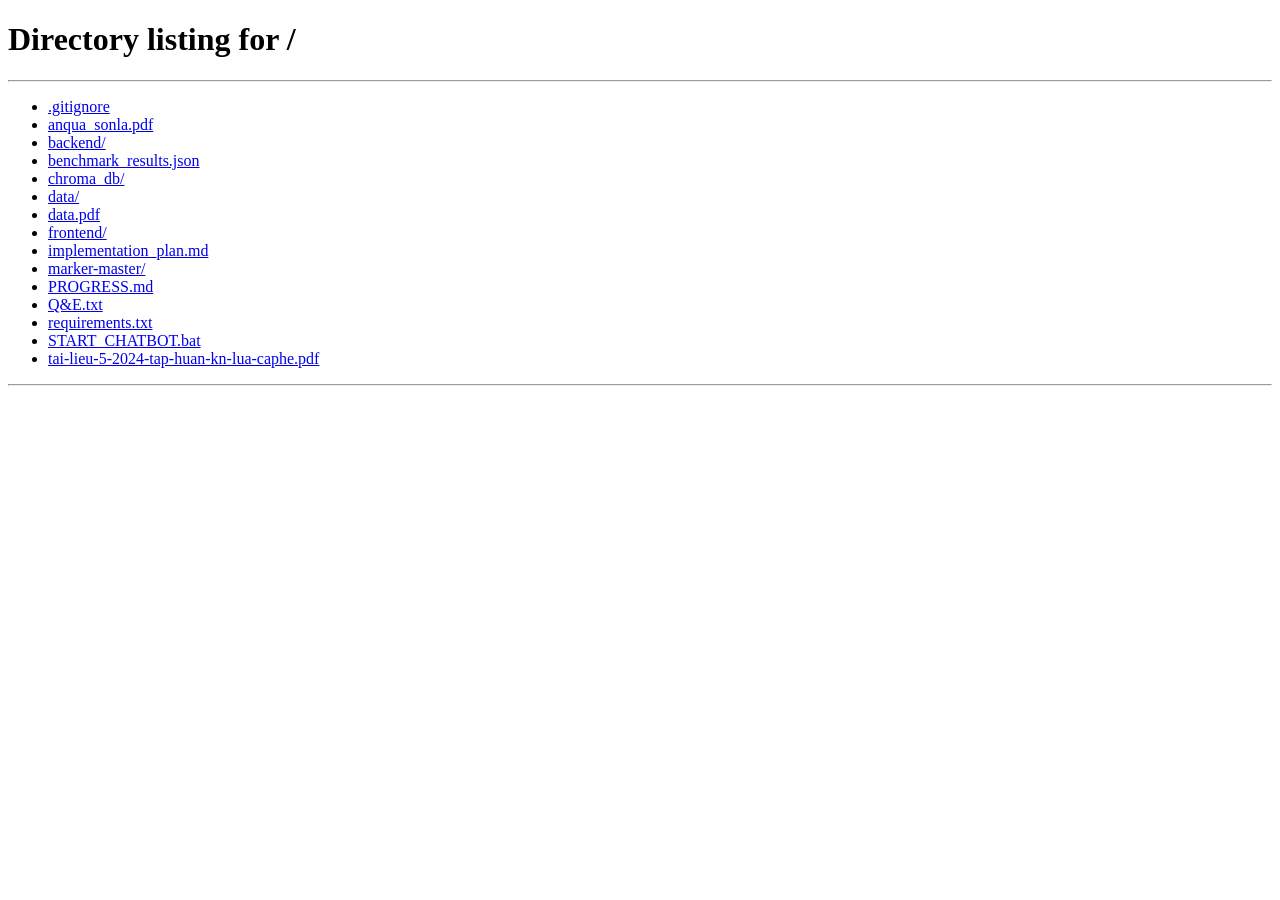
==== frontend/admin.html @ 33e337ba "Update_toan_dien" ====
<!DOCTYPE html>
<html lang="vi">
<head>
    <meta charset="UTF-8">
    <meta name="viewport" content="width=device-width, initial-scale=1.0">
    <title>Trang Quản Lý Hệ Thống — Nông Nghiệp AI</title>
    <meta name="description" content="Trang quản lý hệ thống Chatbot Nông nghiệp — Upload dữ liệu và Quản lý người dùng">
    <link rel="preconnect" href="https://fonts.googleapis.com">
    <link rel="preconnect" href="https://fonts.gstatic.com" crossorigin>
    <link href="https://fonts.googleapis.com/css2?family=Be+Vietnam+Pro:wght@300;400;500;600;700&display=swap" rel="stylesheet">
    <link rel="stylesheet" href="/static/style.css">
</head>
<body class="admin-page">
    <!-- Header Admin -->
    <header class="header">
        <div class="header-inner">
            <div class="logo">
                <div class="logo-icon">🌾</div>
                <div class="logo-text">
                    <span class="logo-title">Nông Nghiệp AI</span>
                    <span class="logo-sub">Trang Quản Lý Hệ Thống (Admin Dashboard)</span>
                </div>
            </div>
            <div class="header-actions">
                <a href="/" class="back-chat-btn">
                    ⬅️ Quay lại Chatbot
                </a>

                <div class="user-badge" id="userBadge">
                    <span class="user-avatar">👤</span>
                    <span class="user-name" id="usernameDisplay">admin</span>
                    <span class="role-tag" id="userRoleTag">admin</span>
                </div>

                <button class="logout-btn" id="logoutBtn" onclick="handleLogout()">
                    🚪 Đăng xuất
                </button>
            </div>
        </div>
    </header>

    <!-- Admin Dashboard Main Layout -->
    <main class="admin-view-standalone">
        <div class="admin-container">
            <div class="admin-header">
                <div class="admin-title">
                    <h2>⚙️ Trang Quản Lý Hệ Thống (Admin Dashboard)</h2>
                    <p>Tải lên tài liệu dữ liệu thô và Quản lý tài khoản người dùng</p>
                </div>
            </div>

            <!-- Admin Navigation Tabs -->
            <div class="admin-tabs">
                <button class="admin-tab-btn active" id="tabUploadBtn" onclick="switchAdminTab('upload')">
                    📁 Cập nhật Dữ liệu Thô (Data Pipeline)
                </button>
                <button class="admin-tab-btn" id="tabUsersBtn" onclick="switchAdminTab('users')">
                    👥 Quản lý Người dùng
                </button>
                <button class="admin-tab-btn" id="tabBenchmarkBtn" onclick="switchAdminTab('benchmark')">
                    📊 Đo lường Hiệu năng
                </button>
            </div>

            <!-- Tab 1: Upload Dữ liệu -->
            <div class="admin-tab-content" id="adminUploadSection">
                <div class="upload-card">
                    <h3>📤 Upload Tài liệu Nông Nghiệp Thô</h3>
                    <p>Hệ thống tự động sử dụng <strong>marker-master</strong> để chuyển đổi tài liệu (PDF, Word, TXT, MD, JSON) thành Chunks và cập nhật vào kho tri thức.</p>
                    
                    <form id="uploadForm" onsubmit="handleAdminUpload(event)">
                        <div class="file-drop-area">
                            <input type="file" id="uploadFileInput" accept=".pdf,.docx,.doc,.txt,.md,.json" required>
                            <div class="drop-text">
                                <span class="upload-icon">📂</span>
                                <p>Nhấp vào đây để chọn file hoặc kéo thả file tài liệu vào đây</p>
                                <span class="file-types">Hỗ trợ: PDF, Word (.docx), TXT, Markdown (.md), JSON</span>
                            </div>
                        </div>
                        <button type="submit" class="admin-submit-btn" id="uploadSubmitBtn">
                            🚀 Chạy Pipeline & Cập Nhật Tri Thức
                        </button>
                    </form>

                    <div class="upload-result hidden" id="uploadResultBox"></div>
                </div>
            </div>

            <!-- Tab 2: Quản lý Người dùng -->
            <div class="admin-tab-content hidden" id="adminUsersSection">
                <div class="users-card">
                    <div class="users-card-header">
                        <h3>👥 Danh sách Tài khoản Người dùng</h3>
                        <button class="refresh-btn" onclick="loadAdminUsers()">🔄 Tải lại</button>
                    </div>
                    
                    <div class="table-wrapper">
                        <table class="users-table">
                            <thead>
                                <tr>
                                    <th>ID</th>
                                    <th>Tài khoản</th>
                                    <th>Quyền hạn</th>
                                    <th>Trạng thái</th>
                                    <th>Ngày tạo</th>
                                    <th>Thao tác</th>
                                </tr>
                            </thead>
                            <tbody id="usersTableBody">
                                <tr>
                                    <td colspan="6" class="text-center">Đang tải danh sách...</td>
                                </tr>
                            </tbody>
                        </table>
                    </div>
                </div>
            </div>

            <!-- Tab 3: Benchmark / Đo lường -->
            <div class="admin-tab-content hidden" id="adminBenchmarkSection">
                <div class="benchmark-card">
                    <div class="benchmark-card-header">
                        <div>
                            <h3>📊 Đo lường Hiệu năng Chatbot</h3>
                            <p>Đánh giá LLM-as-a-Judge theo bộ câu hỏi chuẩn từ file Q&amp;E.txt</p>
                            <p class="benchmark-auto-note" id="benchmarkAutoNote" style="color:var(--accent-gold);font-size:12px;margin-top:4px">
                                🎯 Đánh giá tự động khi người dùng hỏi câu trùng với danh sách Q&amp;E.txt (các câu chưa hỏi sẽ ở trạng thái chờ)
                            </p>
                        </div>
                        <div style="display:flex;gap:8px;align-items:center">
                            <button class="benchmark-reload-btn" id="benchmarkReloadBtn" onclick="loadBenchmarkResults()">
                                🔄 Cập nhật bảng
                            </button>
                            <button class="benchmark-reload-btn" style="background:rgba(239,68,68,0.15);color:#ef4444;border-color:rgba(239,68,68,0.3)" onclick="resetBenchmarkResults()">
                                🗑️ Xoá kết quả
                            </button>
                        </div>
                    </div>

                    <!-- Summary Bar -->
                    <div class="benchmark-summary" id="benchmarkSummary" style="display:none">
                        <div class="summary-item">
                            <span class="summary-label">Tổng câu Q&amp;E</span>
                            <span class="summary-value" id="summTotal">-</span>
                        </div>
                        <div class="summary-item">
                            <span class="summary-label">Đã được hỏi</span>
                            <span class="summary-value" id="summDone">-</span>
                        </div>
                        <div class="summary-item">
                            <span class="summary-label">Điểm TB</span>
                            <span class="summary-value" id="summAvg" style="color:var(--accent-gold)">-</span>
                        </div>
                        <div class="summary-grades" id="summGrades"></div>
                    </div>

                    <!-- Progress Bar -->
                    <div class="benchmark-progress-wrap" id="benchmarkProgressWrap" style="display:none">
                        <div class="benchmark-progress-bar">
                            <div class="benchmark-progress-fill" id="benchmarkProgressFill" style="width:0%"></div>
                        </div>
                        <span class="benchmark-progress-label" id="benchmarkProgressLabel">0 / 0</span>
                    </div>

                    <!-- Table -->
                    <div class="benchmark-table-wrapper" id="benchmarkTableWrapper">
                        <div class="benchmark-empty" id="benchmarkEmpty">
                            <span>⏳</span>
                            <p>Đang tải danh sách câu hỏi đo lường...</p>
                        </div>
                        <table class="benchmark-table" id="benchmarkTable" style="display:none">
                            <thead>
                                <tr>
                                    <th style="width:3%">#</th>
                                    <th style="width:20%">Câu hỏi</th>
                                    <th style="width:22%">Đáp án chuẩn</th>
                                    <th style="width:25%">Đáp án Chatbot</th>
                                    <th style="width:14%">Điểm &amp; Xếp loại</th>
                                    <th style="width:16%">Chi tiết</th>
                                </tr>
                            </thead>
                            <tbody id="benchmarkTableBody"></tbody>
                        </table>
                    </div>
                </div>
            </div>
        </div>
    </main>

    <script src="/static/app.js"></script>
    <script>
        // Kiểm tra quyền Admin khi tải trang admin.html
        document.addEventListener("DOMContentLoaded", () => {
            const user = JSON.parse(localStorage.getItem("chat_user") || "null");
            if (!user || user.role !== "admin") {
                alert("⚠️ Bạn không có quyền truy cập trang Quản lý Hệ thống. Vui lòng đăng nhập với tài khoản Admin.");
                window.location.href = "/";
            } else {
                document.getElementById("usernameDisplay").textContent = user.username;
                document.getElementById("userRoleTag").textContent = user.role;
                loadAdminUsers();
            }
        });
    </script>
</body>
</html>
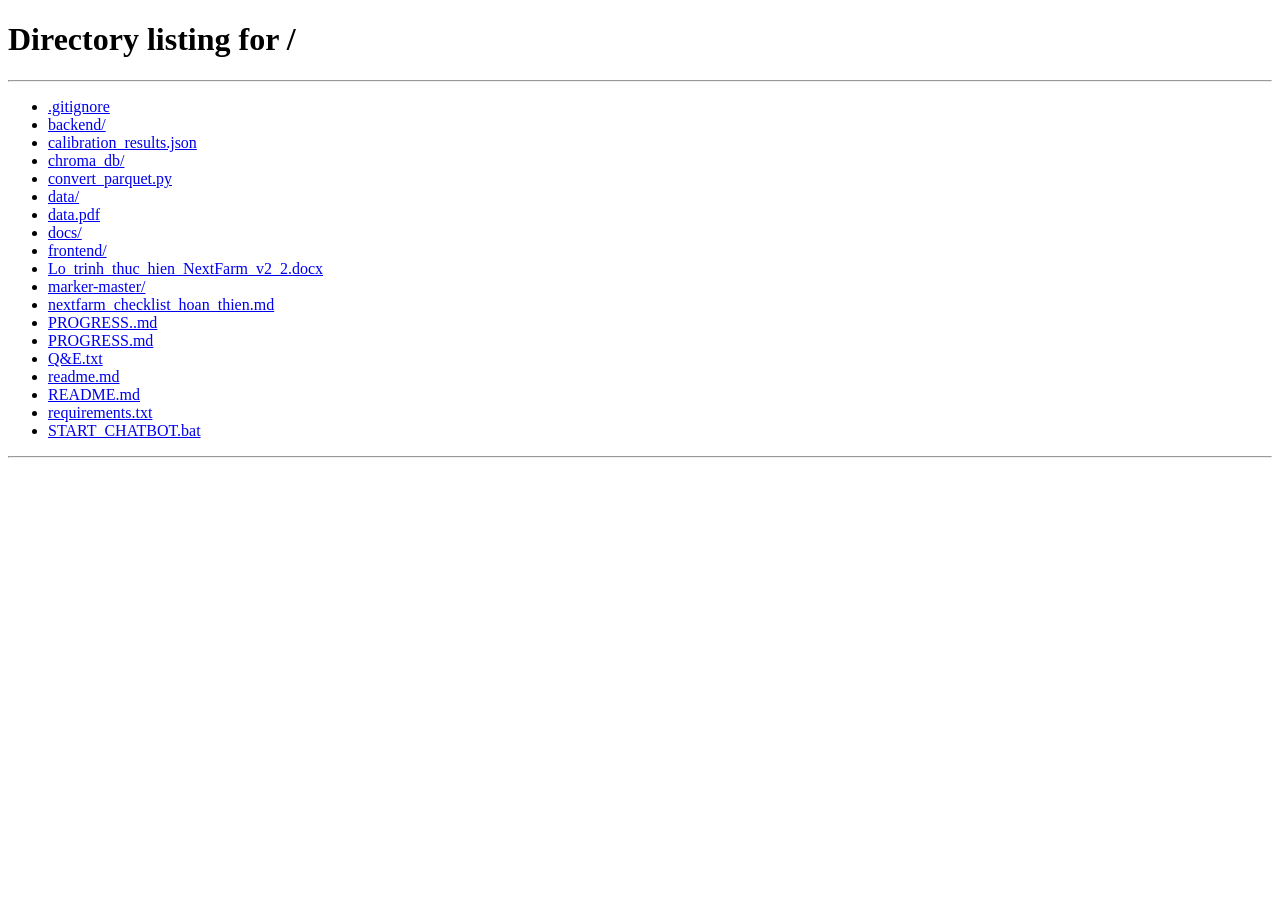
==== commit 231fa510: "Update chatbot" ====
--- a/frontend/admin.html
+++ b/frontend/admin.html
@@ -60,6 +60,9 @@
                 <button class="admin-tab-btn" id="tabBenchmarkBtn" onclick="switchAdminTab('benchmark')">
                     📊 Đo lường Hiệu năng
                 </button>
+                <button class="admin-tab-btn" id="tabMonitoringBtn" onclick="switchAdminTab('monitoring')">
+                    📡 Giám Sát Hệ Thống
+                </button>
             </div>
 
             <!-- Tab 1: Upload Dữ liệu -->
@@ -184,6 +187,27 @@
                     </div>
                 </div>
             </div>
+
+            <!-- Tab 4: Giám Sát Hệ Thống -->
+            <div class="admin-tab-content hidden" id="adminMonitoringSection">
+                <div class="benchmark-card">
+                    <div class="benchmark-card-header">
+                        <div>
+                            <h3>📡 Giám Sát Vận Hành Hệ Thống</h3>
+                            <p>Metric thời gian thực: tool failure rate, IAM deny, sensor quality, calibration</p>
+                        </div>
+                        <div style="display:flex;gap:8px;align-items:center">
+                            <button class="benchmark-reload-btn" id="monitoringReloadBtn" onclick="loadMonitoringStats()">
+                                🔄 Làm mới
+                            </button>
+                        </div>
+                    </div>
+
+                    <div id="monitoringContent" style="padding:16px 0">
+                        <p style="color:var(--text-muted);text-align:center">Đang tải metric...</p>
+                    </div>
+                </div>
+            </div>
         </div>
     </main>
 
@@ -201,6 +225,170 @@
                 loadAdminUsers();
             }
         });
+
+        // ─── Monitoring Tab ────────────────────────────────────────────────────
+        async function loadMonitoringStats() {
+            const user = JSON.parse(localStorage.getItem("chat_user") || "null");
+            const username = user ? user.username : "";
+            const container = document.getElementById("monitoringContent");
+            container.innerHTML = '<p style="color:var(--text-muted);text-align:center">Đang tải...</p>';
+            try {
+                const res = await fetch(`/api/monitoring/stats?username=${encodeURIComponent(username)}`);
+                if (!res.ok) throw new Error(await res.text());
+                const data = await res.json();
+                container.innerHTML = renderMonitoringStats(data);
+            } catch(e) {
+                container.innerHTML = `<p style="color:#ef4444;text-align:center">Lỗi: ${e.message}</p>`;
+            }
+        }
+
+        function renderMonitoringStats(data) {
+            const ts = data.generated_at ? new Date(data.generated_at).toLocaleString('vi-VN') : '-';
+            let html = `<p style="color:var(--text-muted);font-size:12px;margin-bottom:16px">Cập nhật lúc: ${ts}</p>`;
+
+            // ── Acceptance Benchmark ──────────────────────────────────────────────
+            const ab = data.acceptance_benchmark;
+            if (ab) {
+                const statusColor = ab.status === 'ACCEPTED' ? '#22c55e' : '#ef4444';
+                const modeWarn = ab.evaluation_mode === 'schema_check_only' ?
+                    ' <span style="color:#f59e0b;font-size:11px">(⚠️ schema check only — không phải nghiệm thu thật)</span>' : '';
+                html += `
+                <div style="background:rgba(255,255,255,0.04);border:1px solid rgba(255,255,255,0.1);border-radius:12px;padding:16px;margin-bottom:16px">
+                    <h4 style="margin:0 0 12px 0;color:var(--accent-gold)">📊 Acceptance Benchmark (260 câu)</h4>
+                    <div style="display:grid;grid-template-columns:repeat(auto-fill,minmax(160px,1fr));gap:12px">
+                        <div><span style="color:var(--text-muted);font-size:12px">Trạng thái</span><br><strong style="color:${statusColor}">${ab.status || '-'}${modeWarn}</strong></div>
+                        <div><span style="color:var(--text-muted);font-size:12px">Accuracy</span><br><strong>${ab.overall_accuracy_pct ?? '-'}%</strong></div>
+                        <div><span style="color:var(--text-muted);font-size:12px">IAM Leaks</span><br><strong style="color:${(ab.iam_cross_farm_leaks||0)===0?'#22c55e':'#ef4444'}">${ab.iam_cross_farm_leaks ?? '-'}</strong></div>
+                        <div><span style="color:var(--text-muted);font-size:12px">Latency p50</span><br><strong>${ab.p50_latency_ms ?? '-'}ms</strong></div>
+                        <div><span style="color:var(--text-muted);font-size:12px">Latency p95</span><br><strong>${ab.p95_latency_ms ?? '-'}ms</strong></div>
+                        <div><span style="color:var(--text-muted);font-size:12px">Đánh giá lúc</span><br><strong style="font-size:11px">${ab.evaluated_at ? new Date(ab.evaluated_at).toLocaleString('vi-VN') : '-'}</strong></div>
+                    </div>
+                </div>`;
+            }
+
+            // ── Calibration ───────────────────────────────────────────────────────
+            const cal = data.calibration;
+            if (cal) {
+                html += `
+                <div style="background:rgba(255,255,255,0.04);border:1px solid rgba(255,255,255,0.1);border-radius:12px;padding:16px;margin-bottom:16px">
+                    <h4 style="margin:0 0 12px 0;color:var(--accent-gold)">🎯 Threshold Calibration</h4>
+                    <div style="display:grid;grid-template-columns:repeat(auto-fill,minmax(160px,1fr));gap:12px">
+                        <div><span style="color:var(--text-muted);font-size:12px">Threshold hiện tại</span><br><strong>${cal.current_threshold ?? '-'}</strong></div>
+                        <div><span style="color:var(--text-muted);font-size:12px">Threshold tối ưu</span><br><strong style="color:#22c55e">${cal.optimal_threshold ?? '-'}</strong></div>
+                        <div><span style="color:var(--text-muted);font-size:12px">F1 tối ưu</span><br><strong>${cal.optimal_f1 ?? '-'}</strong></div>
+                    </div>
+                    ${cal.recommendation ? `<p style="font-size:12px;color:var(--text-muted);margin:10px 0 0 0">${cal.recommendation}</p>` : ''}
+                </div>`;
+            }
+
+            // ── IAM Stats ─────────────────────────────────────────────────────────
+            const iam = data.iam_stats;
+            if (iam) {
+                const denyColor = iam.deny_count > 0 ? '#f59e0b' : '#22c55e';
+                html += `
+                <div style="background:rgba(255,255,255,0.04);border:1px solid rgba(255,255,255,0.1);border-radius:12px;padding:16px;margin-bottom:16px">
+                    <h4 style="margin:0 0 12px 0;color:var(--accent-gold)">🔒 IAM / Cross-Farm Access Control</h4>
+                    <div style="display:grid;grid-template-columns:repeat(auto-fill,minmax(160px,1fr));gap:12px">
+                        <div><span style="color:var(--text-muted);font-size:12px">Tổng IAM checks</span><br><strong>${iam.total_checks ?? 0}</strong></div>
+                        <div><span style="color:var(--text-muted);font-size:12px">Cross-farm bị chặn</span><br><strong style="color:${denyColor}">${iam.deny_count ?? 0}</strong></div>
+                        <div><span style="color:var(--text-muted);font-size:12px">Deny rate</span><br><strong>${iam.deny_rate_pct ?? 0}%</strong></div>
+                    </div>
+                    ${iam.recent_denies && iam.recent_denies.length > 0 ? `
+                    <p style="font-size:12px;color:var(--text-muted);margin:10px 0 4px 0">Log chặn gần nhất:</p>
+                    <div style="font-size:11px;max-height:100px;overflow:auto">${iam.recent_denies.slice(-5).map(d =>
+                        `<div style="padding:2px 0;border-bottom:1px solid rgba(255,255,255,0.06)">${d.timestamp ? new Date(d.timestamp).toLocaleTimeString('vi-VN') : ''} — user: <b>${d.username}</b>, farm: <b>${d.farm_id}</b></div>`
+                    ).join('')}</div>` : ''}
+                </div>`;
+            }
+
+            // ── Sensor Quality ────────────────────────────────────────────────────
+            const sq = data.sensor_quality;
+            if (sq && sq.total_reads > 0) {
+                html += `
+                <div style="background:rgba(255,255,255,0.04);border:1px solid rgba(255,255,255,0.1);border-radius:12px;padding:16px;margin-bottom:16px">
+                    <h4 style="margin:0 0 12px 0;color:var(--accent-gold)">📶 Sensor Quality Distribution</h4>
+                    <div style="display:grid;grid-template-columns:repeat(auto-fill,minmax(160px,1fr));gap:12px">
+                        <div><span style="color:var(--text-muted);font-size:12px">Tổng reads</span><br><strong>${sq.total_reads}</strong></div>
+                        <div><span style="color:var(--text-muted);font-size:12px">Fresh 🟢</span><br><strong style="color:#22c55e">${sq.fresh_count}</strong></div>
+                        <div><span style="color:var(--text-muted);font-size:12px">Stale 🟡</span><br><strong style="color:#f59e0b">${sq.stale_count} (${sq.stale_rate_pct}%)</strong></div>
+                        <div><span style="color:var(--text-muted);font-size:12px">Missing 🔴</span><br><strong style="color:#ef4444">${sq.missing_count} (${sq.missing_rate_pct}%)</strong></div>
+                    </div>
+                </div>`;
+            }
+
+            // ── Tool Metrics ──────────────────────────────────────────────────────
+            const tools = data.tool_metrics;
+            if (tools && Object.keys(tools).length > 0) {
+                let toolRows = Object.entries(tools).map(([name, m]) => `
+                    <tr>
+                        <td style="font-family:monospace;font-size:12px">${name}</td>
+                        <td>${m.call_count}</td>
+                        <td style="color:${m.failure_rate_pct>5?'#ef4444':'#22c55e'}">${m.failure_rate_pct}%</td>
+                        <td>${m.avg_latency_ms}ms</td>
+                        <td>${m.p95_latency_ms}ms</td>
+                        <td style="font-size:11px">${m.last_call_at ? new Date(m.last_call_at).toLocaleTimeString('vi-VN') : '-'}</td>
+                    </tr>`).join('');
+                html += `
+                <div style="background:rgba(255,255,255,0.04);border:1px solid rgba(255,255,255,0.1);border-radius:12px;padding:16px;margin-bottom:16px">
+                    <h4 style="margin:0 0 12px 0;color:var(--accent-gold)">🔧 Tool Call Metrics</h4>
+                    <div style="overflow-x:auto">
+                    <table style="width:100%;border-collapse:collapse;font-size:13px">
+                        <thead><tr style="color:var(--text-muted);border-bottom:1px solid rgba(255,255,255,0.1)">
+                            <th style="text-align:left;padding:6px">Tool</th>
+                            <th style="text-align:right;padding:6px">Calls</th>
+                            <th style="text-align:right;padding:6px">Fail Rate</th>
+                            <th style="text-align:right;padding:6px">Avg Lat</th>
+                            <th style="text-align:right;padding:6px">p95 Lat</th>
+                            <th style="text-align:right;padding:6px">Last Call</th>
+                        </tr></thead>
+                        <tbody>${toolRows}</tbody>
+                    </table>
+                    </div>
+                </div>`;
+            } else {
+                html += `<p style="color:var(--text-muted);font-size:13px">Chưa có tool nào được gọi kể từ khi server khởi động.</p>`;
+            }
+
+            html += `<p style="color:var(--text-muted);font-size:11px;margin-top:8px">${data.note || ''}</p>`;
+            return html;
+        }
+
+        // Override switchAdminTab để thêm monitoring tab
+        const _origSwitchAdminTab = typeof switchAdminTab !== 'undefined' ? switchAdminTab : null;
+        function switchAdminTab(tabName) {
+            const tabs = {
+                upload: 'adminUploadSection',
+                users: 'adminUsersSection',
+                benchmark: 'adminBenchmarkSection',
+                monitoring: 'adminMonitoringSection',
+            };
+            const btnIds = {
+                upload: 'tabUploadBtn',
+                users: 'tabUsersBtn',
+                benchmark: 'tabBenchmarkBtn',
+                monitoring: 'tabMonitoringBtn',
+            };
+            Object.values(tabs).forEach(id => {
+                const el = document.getElementById(id);
+                if (el) el.classList.add('hidden');
+            });
+            Object.values(btnIds).forEach(id => {
+                const el = document.getElementById(id);
+                if (el) el.classList.remove('active');
+            });
+            const target = tabs[tabName];
+            const btnTarget = btnIds[tabName];
+            if (target) { const el = document.getElementById(target); if (el) el.classList.remove('hidden'); }
+            if (btnTarget) { const el = document.getElementById(btnTarget); if (el) el.classList.add('active'); }
+
+            if (tabName === 'monitoring') {
+                loadMonitoringStats();
+            } else if (tabName === 'users') {
+                if (typeof loadAdminUsers === 'function') loadAdminUsers();
+            } else if (tabName === 'benchmark') {
+                if (typeof loadBenchmarkResults === 'function') loadBenchmarkResults();
+            }
+        }
     </script>
 </body>
 </html>
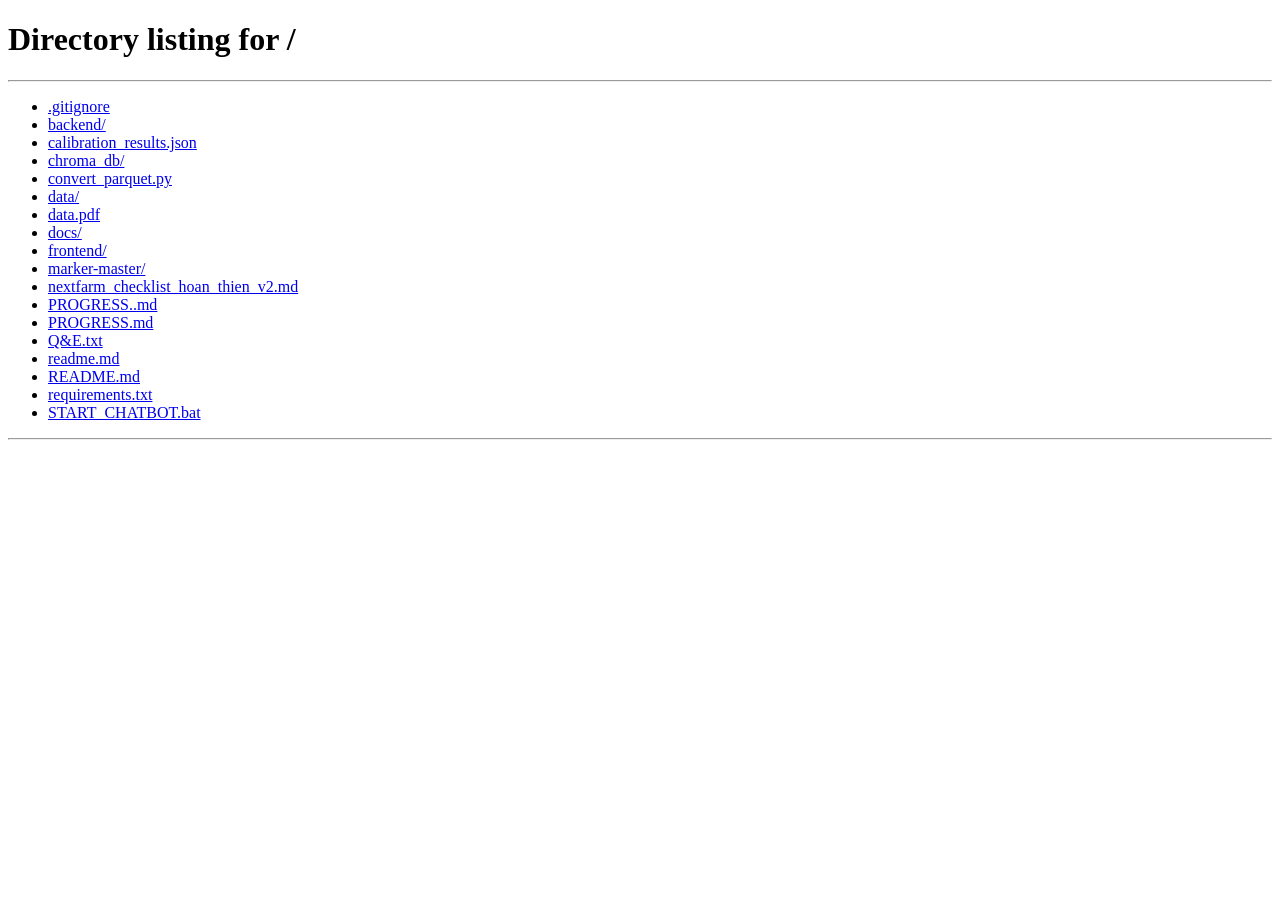
==== commit 448806fb: "update_sua_loi" ====
--- a/frontend/admin.html
+++ b/frontend/admin.html
@@ -245,6 +245,44 @@
         function renderMonitoringStats(data) {
             const ts = data.generated_at ? new Date(data.generated_at).toLocaleString('vi-VN') : '-';
             let html = `<p style="color:var(--text-muted);font-size:12px;margin-bottom:16px">Cập nhật lúc: ${ts}</p>`;
+
+            // ── Alerts Banner (tự động) ─────────────────────────────────────────────
+            const alerts = data.alerts || [];
+            if (alerts.length > 0) {
+                const criticalAlerts = alerts.filter(a => a.level === 'CRITICAL');
+                const warningAlerts  = alerts.filter(a => a.level === 'WARNING');
+                html += `<div id="alertsBanner" style="margin-bottom:18px">`;
+                if (criticalAlerts.length > 0) {
+                    html += `<div style="background:rgba(239,68,68,0.15);border:1.5px solid #ef4444;border-radius:10px;padding:14px 16px;margin-bottom:10px">
+                        <div style="display:flex;align-items:center;gap:8px;margin-bottom:8px">
+                            <span style="font-size:18px">🚨</span>
+                            <strong style="color:#ef4444;font-size:14px">CRITICAL — Cần xử lý ngay (${criticalAlerts.length} cảnh báo)</strong>
+                        </div>
+                        ${criticalAlerts.map(a => `<div style="font-size:12px;color:#fca5a5;padding:4px 0;border-bottom:1px solid rgba(239,68,68,0.2)">
+                            <code style="font-size:11px;background:rgba(239,68,68,0.2);padding:1px 5px;border-radius:3px">${a.code}</code>
+                            &nbsp;${a.message}
+                        </div>`).join('')}
+                    </div>`;
+                }
+                if (warningAlerts.length > 0) {
+                    html += `<div style="background:rgba(245,158,11,0.12);border:1.5px solid #f59e0b;border-radius:10px;padding:14px 16px">
+                        <div style="display:flex;align-items:center;gap:8px;margin-bottom:8px">
+                            <span style="font-size:18px">⚠️</span>
+                            <strong style="color:#f59e0b;font-size:14px">Cảnh báo (${warningAlerts.length} vấn đề)</strong>
+                        </div>
+                        ${warningAlerts.map(a => `<div style="font-size:12px;color:#fcd34d;padding:4px 0;border-bottom:1px solid rgba(245,158,11,0.2)">
+                            <code style="font-size:11px;background:rgba(245,158,11,0.2);padding:1px 5px;border-radius:3px">${a.code}</code>
+                            &nbsp;${a.message}
+                        </div>`).join('')}
+                    </div>`;
+                }
+                html += `</div>`;
+            } else {
+                html += `<div style="background:rgba(34,197,94,0.1);border:1px solid rgba(34,197,94,0.4);border-radius:10px;padding:12px 16px;margin-bottom:16px;display:flex;align-items:center;gap:10px">
+                    <span style="font-size:18px">✅</span>
+                    <strong style="color:#22c55e;font-size:13px">Không có cảnh báo — Hệ thống hoạt động bình thường</strong>
+                </div>`;
+            }
 
             // ── Acceptance Benchmark ──────────────────────────────────────────────
             const ab = data.acceptance_benchmark;
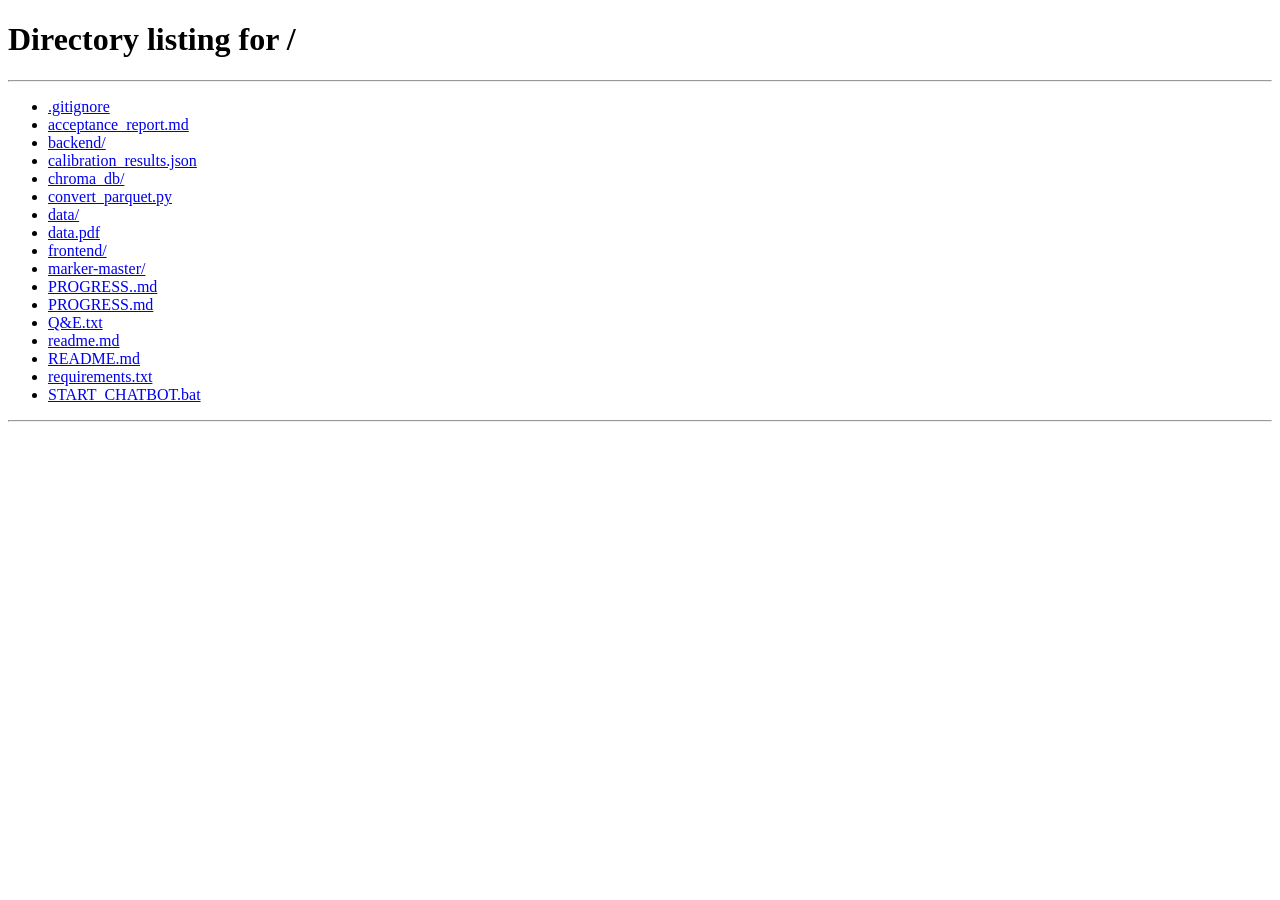
==== commit 7398905d: "feat: bo sung theo doi token & chi phi Gemini, tich hop Key Pool vao Admin Dashboard, tang test len " ====
--- a/frontend/admin.html
+++ b/frontend/admin.html
@@ -63,6 +63,9 @@
                 <button class="admin-tab-btn" id="tabMonitoringBtn" onclick="switchAdminTab('monitoring')">
                     📡 Giám Sát Hệ Thống
                 </button>
+                <button class="admin-tab-btn" id="tabExpertReviewBtn" onclick="switchAdminTab('expertReview')">
+                    🧑‍🌾 Review Chuyên Gia
+                </button>
             </div>
 
             <!-- Tab 1: Upload Dữ liệu -->
@@ -206,6 +209,68 @@
                     <div id="monitoringContent" style="padding:16px 0">
                         <p style="color:var(--text-muted);text-align:center">Đang tải metric...</p>
                     </div>
+                </div>
+            </div>
+        </div>
+
+        <!-- Tab 5: Review Chuyên Gia Nông Học -->
+        <div class="admin-tab-content hidden" id="adminExpertReviewSection">
+            <div class="benchmark-card">
+                <div class="benchmark-card-header">
+                    <div>
+                        <h3>🧑‍🌾 Review Chuyên Gia Nông Học</h3>
+                        <p>Chuyên gia đánh giá Đúng/Sai/Không chắc cho câu trả lời chatbot — từ benchmark chuẩn và/hoặc hội thoại thật của người dùng</p>
+                    </div>
+                    <div style="display:flex;gap:8px;align-items:center">
+                        <select id="expertReviewSourceFilter" onchange="loadExpertReviewQueue()" style="padding:6px 10px;border-radius:8px">
+                            <option value="all">Tất cả nguồn</option>
+                            <option value="benchmark">Chỉ Benchmark 260 câu (đã có AI-Judge)</option>
+                            <option value="conversations">Chỉ Hội thoại thật (chưa qua AI-Judge)</option>
+                        </select>
+                        <button class="benchmark-reload-btn" onclick="loadExpertReviewQueue()">🔄 Tải lại</button>
+                    </div>
+                </div>
+                <div class="benchmark-summary" id="expertReviewSummary" style="display:none">
+                    <div class="summary-item">
+                        <span class="summary-label">Tổng số câu</span>
+                        <span class="summary-value" id="erTotal">-</span>
+                    </div>
+                    <div class="summary-item">
+                        <span class="summary-label">Từ Benchmark</span>
+                        <span class="summary-value" id="erBenchCount">-</span>
+                    </div>
+                    <div class="summary-item">
+                        <span class="summary-label">Từ Hội thoại thật</span>
+                        <span class="summary-value" id="erConvCount">-</span>
+                    </div>
+                    <div class="summary-item">
+                        <span class="summary-label">Đã review</span>
+                        <span class="summary-value" id="erReviewed">-</span>
+                    </div>
+                    <div class="summary-item">
+                        <span class="summary-label">Đồng thuận với AI-Judge</span>
+                        <span class="summary-value" id="erAgreement" style="color:var(--accent-gold)">-</span>
+                    </div>
+                </div>
+                <div class="benchmark-table-wrapper" id="expertReviewWrapper">
+                    <div class="benchmark-empty" id="expertReviewEmpty">
+                        <span>⏳</span><p>Đang tải danh sách câu hỏi cần review...</p>
+                    </div>
+                    <table class="benchmark-table" id="expertReviewTable" style="display:none">
+                        <thead>
+                            <tr>
+                                <th style="width:3%">#</th>
+                                <th style="width:7%">Nguồn</th>
+                                <th style="width:16%">Câu hỏi</th>
+                                <th style="width:16%">Đáp án chuẩn</th>
+                                <th style="width:20%">Đáp án Chatbot</th>
+                                <th style="width:9%">AI-Judge</th>
+                                <th style="width:14%">Đánh giá Chuyên Gia</th>
+                                <th style="width:15%">Ghi chú</th>
+                            </tr>
+                        </thead>
+                        <tbody id="expertReviewTableBody"></tbody>
+                    </table>
                 </div>
             </div>
         </div>
@@ -387,8 +452,207 @@
                 html += `<p style="color:var(--text-muted);font-size:13px">Chưa có tool nào được gọi kể từ khi server khởi động.</p>`;
             }
 
+            // ── Gemini Key Pool (8 slots) ─────────────────────────────────────────
+            const pool = data.gemini_pool || [];
+            if (pool.length > 0) {
+                const activeCount = pool.filter(k => k.status === 'active').length;
+                const rateLimitedCount = pool.filter(k => k.status === 'rate_limited').length;
+                const invalidCount = pool.filter(k => k.status === 'invalid').length;
+                let poolRows = pool.map(k => {
+                    let statusBadge = '<span style="color:#22c55e">🟢 Active</span>';
+                    if (k.status === 'rate_limited') {
+                        statusBadge = `<span style="color:#f59e0b">🟡 Rate-limited (${k.cooldown_remaining_seconds}s)</span>`;
+                    } else if (k.status === 'invalid') {
+                        statusBadge = '<span style="color:#ef4444">🔴 Invalid</span>';
+                    }
+                    const isCurrentBadge = k.is_current ? '<span style="background:rgba(34,197,94,0.2);color:#22c55e;padding:2px 6px;border-radius:4px;font-size:11px">⭐ Đang dùng</span>' : '-';
+                    return `
+                        <tr style="${k.is_current ? 'background:rgba(255,255,255,0.03)' : ''}">
+                            <td style="font-weight:600">KEY_${k.key_index} <code style="font-size:11px;color:var(--text-muted)">${k.key_preview}</code></td>
+                            <td>${statusBadge}</td>
+                            <td>${isCurrentBadge}</td>
+                            <td style="text-align:right">${k.total_calls}</td>
+                            <td style="text-align:right;color:${k.total_errors > 0 ? '#f59e0b' : 'inherit'}">${k.total_errors}</td>
+                            <td style="text-align:right">${k.rotations_caused}</td>
+                        </tr>
+                    `;
+                }).join('');
+
+                html += `
+                <div style="background:rgba(255,255,255,0.04);border:1px solid rgba(255,255,255,0.1);border-radius:12px;padding:16px;margin-bottom:16px">
+                    <div style="display:flex;justify-content:space-between;align-items:center;margin-bottom:12px">
+                        <h4 style="margin:0;color:var(--accent-gold)">🔑 Trạng Thái Gemini Key Pool (${pool.length} keys)</h4>
+                        <div style="font-size:12px">
+                            <span style="color:#22c55e">🟢 ${activeCount} Active</span> &bull; 
+                            <span style="color:#f59e0b">🟡 ${rateLimitedCount} Cooldown</span> &bull; 
+                            <span style="color:#ef4444">🔴 ${invalidCount} Invalid</span>
+                        </div>
+                    </div>
+                    <div style="overflow-x:auto">
+                    <table style="width:100%;border-collapse:collapse;font-size:13px">
+                        <thead><tr style="color:var(--text-muted);border-bottom:1px solid rgba(255,255,255,0.1)">
+                            <th style="text-align:left;padding:6px">Slot</th>
+                            <th style="text-align:left;padding:6px">Trạng thái</th>
+                            <th style="text-align:left;padding:6px">Hiện tại</th>
+                            <th style="text-align:right;padding:6px">Thành công</th>
+                            <th style="text-align:right;padding:6px">Lỗi</th>
+                            <th style="text-align:right;padding:6px">Xoay vòng</th>
+                        </tr></thead>
+                        <tbody>${poolRows}</tbody>
+                    </table>
+                    </div>
+                </div>`;
+            }
+
+            // ── Gemini Token & Cost Tracking ──────────────────────────────────────
+            const usage = data.gemini_usage;
+            if (usage && (usage.total_calls > 0 || usage.total_tokens > 0)) {
+                const models = Object.entries(usage.by_model || {});
+                let modelRows = models.map(([mName, m]) => `
+                    <tr>
+                        <td style="font-family:monospace;font-size:12px">${mName}</td>
+                        <td style="text-align:right">${m.calls}</td>
+                        <td style="text-align:right">${(m.prompt_tokens||0).toLocaleString()}</td>
+                        <td style="text-align:right">${(m.candidate_tokens||0).toLocaleString()}</td>
+                        <td style="text-align:right;font-weight:600">${(m.total_tokens||0).toLocaleString()}</td>
+                        <td style="text-align:right;color:#60a5fa">$${m.estimated_cost_usd}</td>
+                        <td style="text-align:right;color:#34d399">${m.estimated_cost_vnd.toLocaleString('vi-VN')} đ</td>
+                    </tr>
+                `).join('');
+
+                html += `
+                <div style="background:rgba(255,255,255,0.04);border:1px solid rgba(255,255,255,0.1);border-radius:12px;padding:16px;margin-bottom:16px">
+                    <h4 style="margin:0 0 12px 0;color:var(--accent-gold)">💰 Thống Kê Chi Phí & Token Gemini (Ước Tính)</h4>
+                    <div style="display:grid;grid-template-columns:repeat(auto-fill,minmax(150px,1fr));gap:12px;margin-bottom:14px">
+                        <div><span style="color:var(--text-muted);font-size:12px">Tổng lượt gọi API</span><br><strong style="font-size:16px">${usage.total_calls}</strong></div>
+                        <div><span style="color:var(--text-muted);font-size:12px">Tổng Tokens</span><br><strong style="font-size:16px">${usage.total_tokens.toLocaleString()}</strong></div>
+                        <div><span style="color:var(--text-muted);font-size:12px">Prompt / Output</span><br><span style="font-size:12px">${usage.total_prompt_tokens.toLocaleString()} / ${usage.total_candidate_tokens.toLocaleString()}</span></div>
+                        <div><span style="color:var(--text-muted);font-size:12px">Chi phí (USD)</span><br><strong style="color:#60a5fa;font-size:16px">$${usage.estimated_cost_usd}</strong></div>
+                        <div><span style="color:var(--text-muted);font-size:12px">Quy đổi (VNĐ)</span><br><strong style="color:#34d399;font-size:16px">${usage.estimated_cost_vnd.toLocaleString('vi-VN')} đ</strong></div>
+                    </div>
+                    ${models.length > 0 ? `
+                    <div style="overflow-x:auto">
+                    <table style="width:100%;border-collapse:collapse;font-size:12px">
+                        <thead><tr style="color:var(--text-muted);border-bottom:1px solid rgba(255,255,255,0.1)">
+                            <th style="text-align:left;padding:6px">Model</th>
+                            <th style="text-align:right;padding:6px">Calls</th>
+                            <th style="text-align:right;padding:6px">Prompt Tokens</th>
+                            <th style="text-align:right;padding:6px">Output Tokens</th>
+                            <th style="text-align:right;padding:6px">Tổng Tokens</th>
+                            <th style="text-align:right;padding:6px">Chi Phí (USD)</th>
+                            <th style="text-align:right;padding:6px">Chi Phí (VNĐ)</th>
+                        </tr></thead>
+                        <tbody>${modelRows}</tbody>
+                    </table>
+                    </div>` : ''}
+                </div>`;
+            }
+
             html += `<p style="color:var(--text-muted);font-size:11px;margin-top:8px">${data.note || ''}</p>`;
             return html;
+        }
+
+        // ─── Expert Review Tab (Benchmark + Hội thoại thật) ────────────────────────────
+        async function loadExpertReviewQueue() {
+            const user = JSON.parse(localStorage.getItem("chat_user") || "null");
+            const username = user ? user.username : "";
+            const sourceFilter = document.getElementById("expertReviewSourceFilter").value;
+            const empty = document.getElementById("expertReviewEmpty");
+            const table = document.getElementById("expertReviewTable");
+            const tbody = document.getElementById("expertReviewTableBody");
+            const summary = document.getElementById("expertReviewSummary");
+
+            empty.style.display = "flex";
+            table.style.display = "none";
+            empty.innerHTML = "<span>⏳</span><p>Đang tải...</p>";
+
+            try {
+                const res = await fetch(`/api/admin/expert-review/queue?username=${encodeURIComponent(username)}&source=${sourceFilter}`);
+                if (!res.ok) {
+                    const err = await res.json().catch(() => ({ detail: "Lỗi không xác định" }));
+                    throw new Error(err.detail || "Lỗi tải dữ liệu");
+                }
+                const data = await res.json();
+
+                document.getElementById("erTotal").textContent = data.total;
+                document.getElementById("erBenchCount").textContent = data.benchmark_count;
+                document.getElementById("erConvCount").textContent = data.conversation_count;
+                document.getElementById("erReviewed").textContent = data.reviewed_count;
+                document.getElementById("erAgreement").textContent =
+                    data.agreement_rate_pct !== null ? `${data.agreement_rate_pct}%` : "-";
+                summary.style.display = "flex";
+
+                if (!data.items || data.items.length === 0) {
+                    empty.innerHTML = "<span>📭</span><p>Chưa có câu nào cần review.</p>";
+                    return;
+                }
+
+                tbody.innerHTML = data.items.map((item, i) => {
+                    const verdictOptions = ["", "correct", "incorrect", "unsure"];
+                    const verdictLabels = { "": "-- Chọn --", correct: "✅ Đúng", incorrect: "❌ Sai", unsure: "❓ Không chắc" };
+                    const sourceTag = item.source === "benchmark"
+                        ? '<span style="background:rgba(59,130,246,0.15);color:#60a5fa;padding:2px 6px;border-radius:4px;font-size:10px">📊 Benchmark</span>'
+                        : '<span style="background:rgba(168,85,247,0.15);color:#c084fc;padding:2px 6px;border-radius:4px;font-size:10px">💬 Hội thoại</span>';
+                    const aiCell = item.ai_verdict
+                        ? `<span style="color:${item.ai_verdict === 'correct' ? '#22c55e' : '#ef4444'}">${item.ai_verdict === 'correct' ? '✅ Đúng' : '❌ Sai'}</span><br>F:${item.factual_score ?? '-'} S:${item.semantic_score ?? '-'}`
+                        : `<span style="color:var(--text-muted);font-size:11px">Chưa chấm</span>`;
+                    const askedInfo = item.source === "conversation"
+                        ? `<div style="font-size:10px;color:var(--text-muted);margin-top:4px">👤 ${item.asked_by || 'ẩn danh'}</div>`
+                        : "";
+                    const escapedId = item.item_id.replace(/"/g, '&quot;');
+                    return `
+                    <tr data-item-id="${escapedId}">
+                        <td>${i + 1}</td>
+                        <td>${sourceTag}</td>
+                        <td style="font-size:12px">${item.question || ""}${askedInfo}</td>
+                        <td style="font-size:12px">${item.oracle_answer || "<i style='color:var(--text-muted)'>Không có</i>"}</td>
+                        <td style="font-size:12px">${(item.chatbot_answer || "").slice(0, 300)}</td>
+                        <td style="font-size:11px">${aiCell}</td>
+                        <td>
+                            <select class="expert-verdict-select" data-item-id="${escapedId}" style="width:100%;padding:4px;border-radius:6px">
+                                ${verdictOptions.map(v => `<option value="${v}" ${item.expert_verdict === v ? "selected" : ""}>${verdictLabels[v]}</option>`).join("")}
+                            </select>
+                        </td>
+                        <td>
+                            <textarea class="expert-note-input" data-item-id="${escapedId}" rows="2" style="width:100%;font-size:11px;border-radius:6px" placeholder="Ghi chú...">${item.expert_note || ""}</textarea>
+                            <button style="margin-top:4px;font-size:11px" onclick="saveExpertReview(this)">&#128190; Lưu</button>
+                        </td>
+                    </tr>`;
+                }).join("");
+
+                empty.style.display = "none";
+                table.style.display = "table";
+            } catch (e) {
+                empty.innerHTML = `<span>⚠️</span><p style="color:#ef4444">${e.message}</p>`;
+            }
+        }
+
+        async function saveExpertReview(btn) {
+            const user = JSON.parse(localStorage.getItem("chat_user") || "null");
+            const username = user ? user.username : "";
+            const row = btn.closest('tr');
+            const itemId = row.dataset.itemId;
+            const verdict = row.querySelector(".expert-verdict-select").value;
+            const note = row.querySelector(".expert-note-input").value;
+
+            if (!verdict) {
+                alert("⊶ Vui lòng chọn đánh giá (Đúng/Sai/Không chắc) trước khi lưu.");
+                return;
+            }
+
+            try {
+                const res = await fetch(`/api/admin/expert-review/submit?username=${encodeURIComponent(username)}`, {
+                    method: "POST",
+                    headers: { "Content-Type": "application/json" },
+                    body: JSON.stringify({ item_id: itemId, verdict, note }),
+                });
+                if (!res.ok) throw new Error(await res.text());
+                btn.textContent = "✅ Đã lưu";
+                btn.style.color = "#22c55e";
+                setTimeout(() => loadExpertReviewQueue(), 1000);
+            } catch (e) {
+                alert("❌ Lỗi lưu: " + e.message);
+            }
         }
 
         // Override switchAdminTab để thêm monitoring tab
@@ -399,12 +663,14 @@
                 users: 'adminUsersSection',
                 benchmark: 'adminBenchmarkSection',
                 monitoring: 'adminMonitoringSection',
+                expertReview: 'adminExpertReviewSection',
             };
             const btnIds = {
                 upload: 'tabUploadBtn',
                 users: 'tabUsersBtn',
                 benchmark: 'tabBenchmarkBtn',
                 monitoring: 'tabMonitoringBtn',
+                expertReview: 'tabExpertReviewBtn',
             };
             Object.values(tabs).forEach(id => {
                 const el = document.getElementById(id);
@@ -425,6 +691,8 @@
                 if (typeof loadAdminUsers === 'function') loadAdminUsers();
             } else if (tabName === 'benchmark') {
                 if (typeof loadBenchmarkResults === 'function') loadBenchmarkResults();
+            } else if (tabName === 'expertReview') {
+                if (typeof loadExpertReviewQueue === 'function') loadExpertReviewQueue();
             }
         }
     </script>
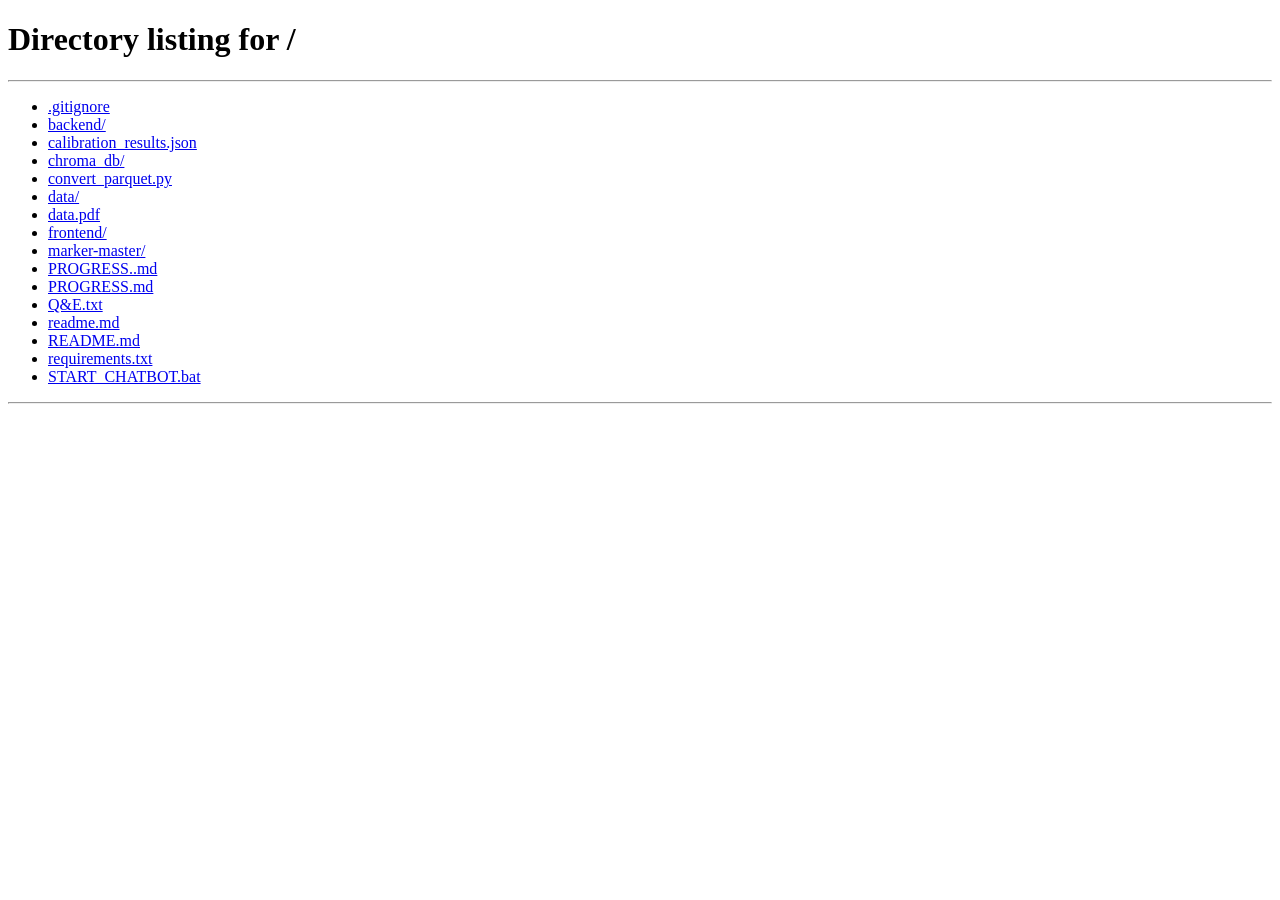
==== commit 9519c11d: "sua_loi_tiep" ====
--- a/frontend/admin.html
+++ b/frontend/admin.html
@@ -58,10 +58,10 @@
                     👥 Quản lý Người dùng
                 </button>
                 <button class="admin-tab-btn" id="tabBenchmarkBtn" onclick="switchAdminTab('benchmark')">
-                    📊 Đo lường Hiệu năng
+                    📊 Evaluation (Kết quả Batch)
                 </button>
                 <button class="admin-tab-btn" id="tabMonitoringBtn" onclick="switchAdminTab('monitoring')">
-                    📡 Giám Sát Hệ Thống
+                    📡 Giám Sát Vận Hành (Live)
                 </button>
                 <button class="admin-tab-btn" id="tabExpertReviewBtn" onclick="switchAdminTab('expertReview')">
                     🧑‍🌾 Review Chuyên Gia
@@ -122,8 +122,37 @@
                 </div>
             </div>
 
-            <!-- Tab 3: Benchmark / Đo lường -->
+            <!-- Tab 3: Benchmark / Evaluation (Static Results) -->
             <div class="admin-tab-content hidden" id="adminBenchmarkSection">
+                <div class="benchmark-card" id="acceptanceStatusCard" style="margin-bottom:16px">
+                    <div class="benchmark-card-header">
+                        <div>
+                            <h3>📋 Trạng Thái Nghiệm Thu Chính Thức</h3>
+                            <p id="acceptanceSourceFile" style="font-size:11px;color:var(--text-muted)"></p>
+                        </div>
+                        <span id="acceptanceStatusBadge" style="padding:4px 12px;border-radius:8px;font-weight:600"></span>
+                    </div>
+                    <div class="benchmark-summary" id="acceptanceSummaryGrid"></div>
+                </div>
+                <!-- Banner phân biệt rõ ràng: Đây là dữ liệu batch tĩnh -->
+                <div id="evaluationStaticBanner" style="
+                    display: flex; align-items: center; gap: 10px;
+                    background: rgba(251,191,36,0.08); border: 1px solid rgba(251,191,36,0.3);
+                    border-radius: 10px; padding: 10px 16px; margin-bottom: 12px;
+                ">
+                    <span style="font-size:18px">📋</span>
+                    <div style="flex:1">
+                        <strong style="color:#fbbf24">Evaluation (Kết quả Batch Tĩnh)</strong>
+                        <div style="font-size:12px; color:var(--text-muted); margin-top:2px">
+                            Số liệu này được đọc từ file <code>benchmark_results.json</code> —
+                            không thay đổi real-time. Chạy benchmark mới để cập nhật.
+                        </div>
+                    </div>
+                    <div style="text-align:right;font-size:11px;color:var(--text-muted)">
+                        Lần đánh giá cuối: <span id="evalLastRunTime" style="color:#fbbf24">-</span>
+                    </div>
+                </div>
+
                 <div class="benchmark-card">
                     <div class="benchmark-card-header">
                         <div>
@@ -191,8 +220,28 @@
                 </div>
             </div>
 
-            <!-- Tab 4: Giám Sát Hệ Thống -->
+            <!-- Tab 4: Giám Sát Vận Hành (Live) -->
             <div class="admin-tab-content hidden" id="adminMonitoringSection">
+                <!-- Banner phân biệt rõ ràng: Đây là metric live -->
+                <div id="monitoringLiveBanner" style="
+                    display: flex; align-items: center; gap: 10px;
+                    background: rgba(34,197,94,0.08); border: 1px solid rgba(34,197,94,0.3);
+                    border-radius: 10px; padding: 10px 16px; margin-bottom: 12px;
+                ">
+                    <span style="font-size:18px">📡</span>
+                    <div style="flex:1">
+                        <strong style="color:#22c55e">Giám Sát Vận Hành (Live)</strong>
+                        <div style="font-size:12px; color:var(--text-muted); margin-top:2px">
+                            Số liệu này là <strong style="color:#22c55e">in-memory, real-time</strong> —
+                            reset về 0 mỗi khi server khởi động lại. Không phải số liệu batch tĩnh.
+                        </div>
+                    </div>
+                    <div style="text-align:right;font-size:11px;color:var(--text-muted)">
+                        Server khởi động lúc:<br>
+                        <span id="monitoringServerStartTime" style="color:#22c55e;font-weight:600">-</span>
+                    </div>
+                </div>
+
                 <div class="benchmark-card">
                     <div class="benchmark-card-header">
                         <div>
@@ -301,6 +350,16 @@
                 const res = await fetch(`/api/monitoring/stats?username=${encodeURIComponent(username)}`);
                 if (!res.ok) throw new Error(await res.text());
                 const data = await res.json();
+
+                // ── Cập nhật banner server_start_time ─────────────────────────
+                // GĐ3: Tránh nhầm lẫn live vs static
+                if (data.server_start_time) {
+                    const startEl = document.getElementById('monitoringServerStartTime');
+                    if (startEl) {
+                        startEl.textContent = new Date(data.server_start_time).toLocaleString('vi-VN');
+                    }
+                }
+
                 container.innerHTML = renderMonitoringStats(data);
             } catch(e) {
                 container.innerHTML = `<p style="color:#ef4444;text-align:center">Lỗi: ${e.message}</p>`;
@@ -310,6 +369,7 @@
         function renderMonitoringStats(data) {
             const ts = data.generated_at ? new Date(data.generated_at).toLocaleString('vi-VN') : '-';
             let html = `<p style="color:var(--text-muted);font-size:12px;margin-bottom:16px">Cập nhật lúc: ${ts}</p>`;
+
 
             // ── Alerts Banner (tự động) ─────────────────────────────────────────────
             const alerts = data.alerts || [];
@@ -657,6 +717,42 @@
 
         // Override switchAdminTab để thêm monitoring tab
         const _origSwitchAdminTab = typeof switchAdminTab !== 'undefined' ? switchAdminTab : null;
+        async function loadAcceptanceStatus() {
+            const user = JSON.parse(localStorage.getItem("chat_user") || "null");
+            const username = user ? user.username : "";
+            const badge = document.getElementById("acceptanceStatusBadge");
+            const sourceFile = document.getElementById("acceptanceSourceFile");
+            const grid = document.getElementById("acceptanceSummaryGrid");
+
+            try {
+                const res = await fetch(`/api/admin/acceptance-status?username=${encodeURIComponent(username)}`);
+                if (!res.ok) {
+                    const err = await res.json().catch(() => ({ detail: "Chưa có dữ liệu" }));
+                    sourceFile.textContent = err.detail;
+                    badge.textContent = "N/A";
+                    badge.style.background = "rgba(148,163,184,0.2)";
+                    return;
+                }
+                const d = await res.json();
+
+                sourceFile.textContent = `Nguồn: ${d.source_file}` + (d.is_latest_fix ? " (bản sửa lỗi mới nhất)" : " (chưa có bản sửa lỗi mới hơn)");
+                badge.textContent = d.status === "ACCEPTED" ? "✅ ACCEPTED" : "❌ REJECTED";
+                badge.style.background = d.status === "ACCEPTED" ? "rgba(34,197,94,0.2)" : "rgba(239,68,68,0.2)";
+                badge.style.color = d.status === "ACCEPTED" ? "#22c55e" : "#ef4444";
+
+                grid.innerHTML = `
+                    <div class="summary-item"><span class="summary-label">Độ chính xác tổng</span><span class="summary-value">${d.overall_accuracy_pct}%</span></div>
+                    <div class="summary-item"><span class="summary-label">Tổng câu / Đạt / Không đạt</span><span class="summary-value">${d.total_questions} / ${d.total_passed} / ${d.total_failed}</span></div>
+                    <div class="summary-item"><span class="summary-label">IAM Cross-farm Leaks</span><span class="summary-value">${d.iam_cross_farm_leaks}</span></div>
+                    <div class="summary-item"><span class="summary-label">Tool Selection Accuracy</span><span class="summary-value">${d.tool_selection_accuracy_pct}%</span></div>
+                    <div class="summary-item"><span class="summary-label">Chế độ đánh giá</span><span class="summary-value">${d.evaluation_mode}</span></div>
+                    <div class="summary-item"><span class="summary-label">Đánh giá lúc</span><span class="summary-value" style="font-size:11px">${new Date(d.evaluated_at).toLocaleString('vi-VN')}</span></div>
+                `;
+            } catch (e) {
+                sourceFile.textContent = "Lỗi tải dữ liệu: " + e.message;
+            }
+        }
+
         function switchAdminTab(tabName) {
             const tabs = {
                 upload: 'adminUploadSection',
@@ -691,6 +787,7 @@
                 if (typeof loadAdminUsers === 'function') loadAdminUsers();
             } else if (tabName === 'benchmark') {
                 if (typeof loadBenchmarkResults === 'function') loadBenchmarkResults();
+                if (typeof loadAcceptanceStatus === 'function') loadAcceptanceStatus();
             } else if (tabName === 'expertReview') {
                 if (typeof loadExpertReviewQueue === 'function') loadExpertReviewQueue();
             }
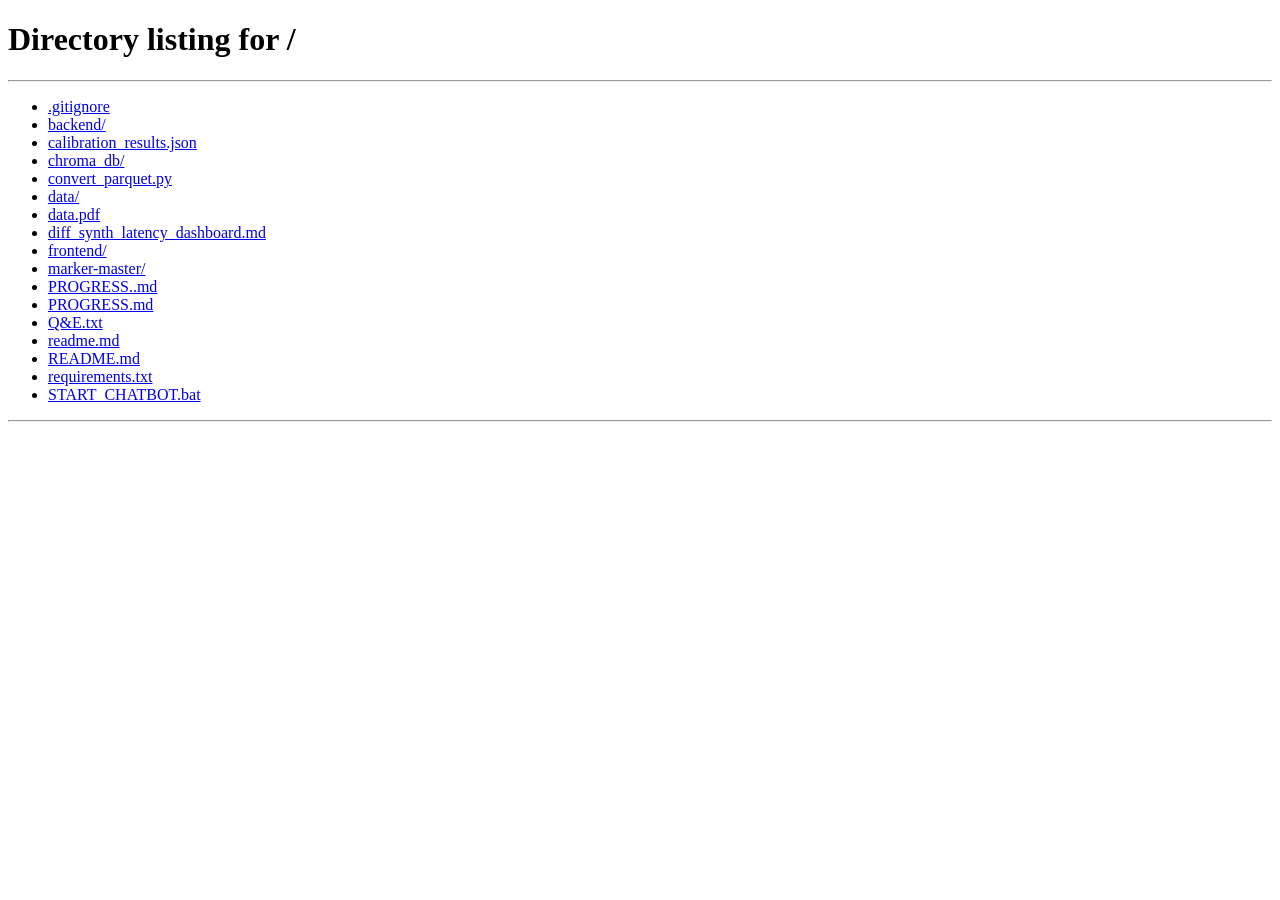
==== commit bba95d07: "cap_nhat_toc_do" ====
--- a/frontend/admin.html
+++ b/frontend/admin.html
@@ -133,6 +133,7 @@
                         <span id="acceptanceStatusBadge" style="padding:4px 12px;border-radius:8px;font-weight:600"></span>
                     </div>
                     <div class="benchmark-summary" id="acceptanceSummaryGrid"></div>
+                    <div id="realLatencyBox" style="margin-top:12px;padding:10px 14px;border-radius:8px;background:rgba(59,130,246,0.08);border:1px solid rgba(59,130,246,0.25)"></div>
                 </div>
                 <!-- Banner phân biệt rõ ràng: Đây là dữ liệu batch tĩnh -->
                 <div id="evaluationStaticBanner" style="
@@ -748,6 +749,32 @@
                     <div class="summary-item"><span class="summary-label">Chế độ đánh giá</span><span class="summary-value">${d.evaluation_mode}</span></div>
                     <div class="summary-item"><span class="summary-label">Đánh giá lúc</span><span class="summary-value" style="font-size:11px">${new Date(d.evaluated_at).toLocaleString('vi-VN')}</span></div>
                 `;
+
+                // ─── Latency THẬT của chatbot (tách khỏi latency benchmark gộp cả AI-Judge) ───
+                const rl = d.real_chatbot_latency;
+                const latencyBox = document.getElementById("realLatencyBox");
+                if (rl && rl.p50_ms !== undefined) {
+                    latencyBox.innerHTML = `
+                        <div style="font-size:12px;font-weight:600;color:#60a5fa;margin-bottom:6px">
+                            ⚡ Latency THẬT người dùng trải nghiệm (mẫu ${rl.sample_size} câu, không gồm AI-Judge chấm ngầm)
+                        </div>
+                        <div style="display:flex;gap:20px;font-size:13px">
+                            <span>p50: <b>${(rl.p50_ms/1000).toFixed(1)}s</b></span>
+                            <span>p90: <b>${(rl.p90_ms/1000).toFixed(1)}s</b></span>
+                            <span>p95: <b>${(rl.p95_ms/1000).toFixed(1)}s</b></span>
+                        </div>
+                        <div style="font-size:11px;color:var(--text-muted);margin-top:6px">
+                            (So sánh: latency "${d.p90_latency_ms ? (d.p90_latency_ms/1000).toFixed(1)+'s' : '-'}"
+                            ở trên là TỔNG benchmark gồm cả bước AI-Judge chấm điểm, không phải cái người dùng thật chờ)
+                        </div>
+                    `;
+                } else {
+                    latencyBox.innerHTML = `
+                        <div style="font-size:12px;color:var(--text-muted)">
+                            ⚠️ ${rl ? rl.note : 'Chưa có dữ liệu latency thật.'}
+                        </div>
+                    `;
+                }
             } catch (e) {
                 sourceFile.textContent = "Lỗi tải dữ liệu: " + e.message;
             }
